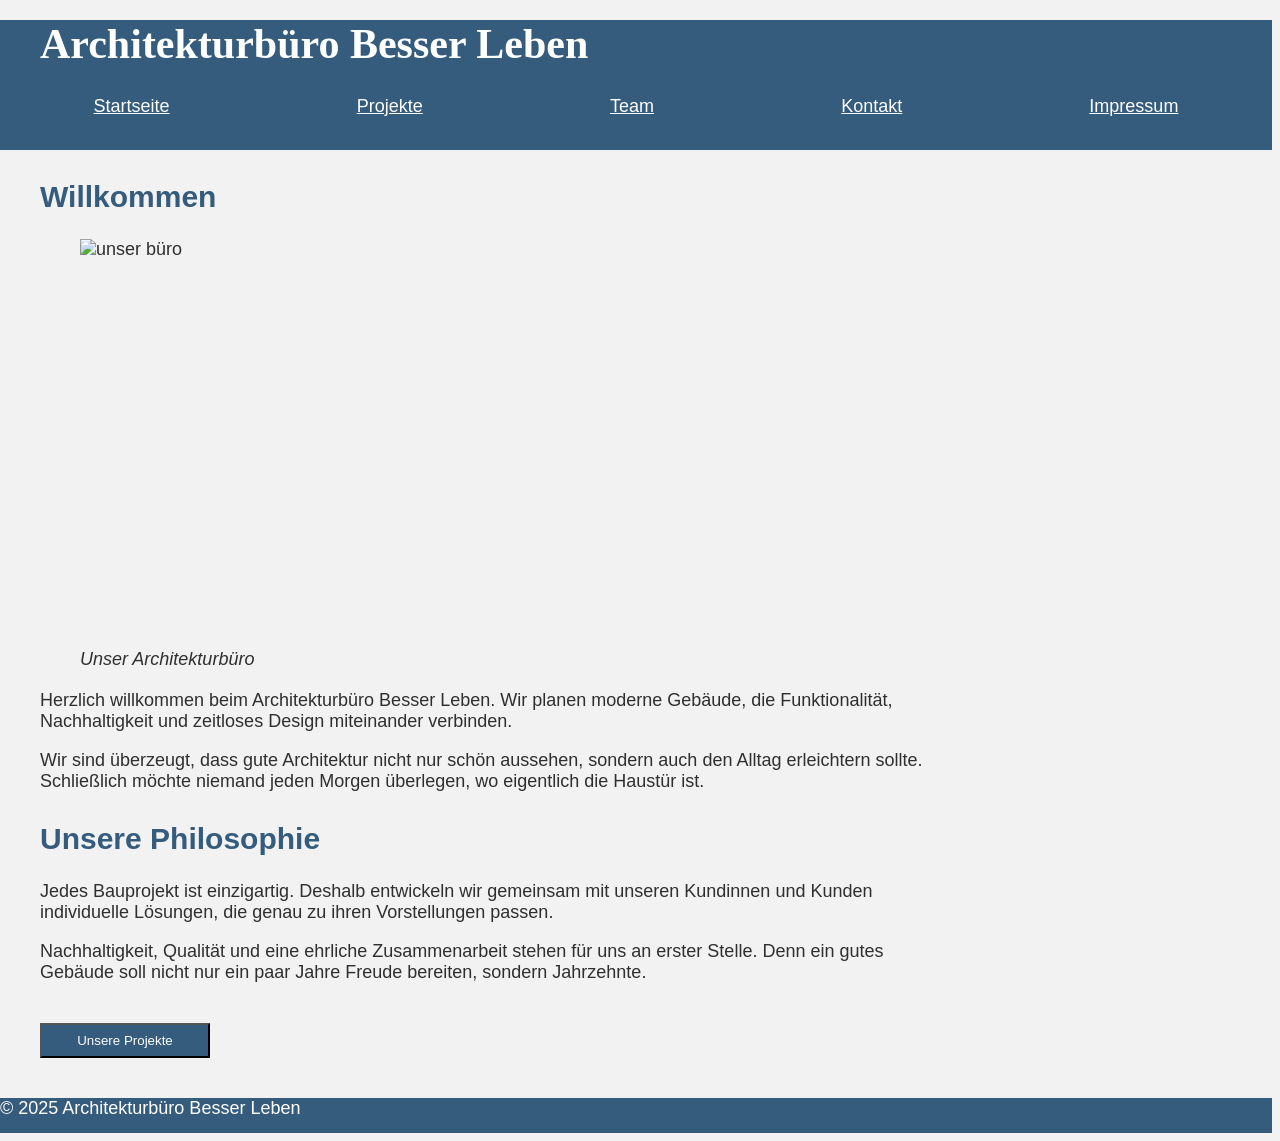
==== index.html @ 872f0c00 "Add files via upload" ====
<!DOCTYPE html>

<html>

<head>

    <title>Architekturbüro Besser Leben</title>

    <link rel="stylesheet" href="style.css">

</head>

<body>

<header>

    <h1>Architekturbüro Besser Leben </h1>

    <nav>

        <a href="index.html">Startseite</a>

        <a href="projekte.html">Projekte</a>

        <a href="team.html">Team</a>

        <a href="kontakt.html">Kontakt</a>

        <a href="impressum.html">Impressum</a>

    </nav>

</header>

<main>

<section>

<h2>Willkommen</h2>

<figure>

<img src="c:\Users\Nik-Arts\Desktop\GCT2 Arno Richter SS26\büro.jpg" alt="unser büro" width="700" height="400">

<figcaption>Unser Architekturbüro</figcaption>

</figure>

<p>

Herzlich willkommen beim Architekturbüro Besser Leben.
Wir planen moderne Gebäude, die Funktionalität,
Nachhaltigkeit und zeitloses Design miteinander verbinden.

</p>

<p>

Wir sind überzeugt, dass gute Architektur nicht nur schön aussehen,
sondern auch den Alltag erleichtern sollte.
Schließlich möchte niemand jeden Morgen überlegen,
wo eigentlich die Haustür ist.

</p>

</section>

<section>

<h2>Unsere Philosophie</h2>

<article>

<p>

Jedes Bauprojekt ist einzigartig.
Deshalb entwickeln wir gemeinsam mit unseren Kundinnen und Kunden
individuelle Lösungen, die genau zu ihren Vorstellungen passen.

</p>

<p>

Nachhaltigkeit, Qualität und eine ehrliche Zusammenarbeit stehen
für uns an erster Stelle.
Denn ein gutes Gebäude soll nicht nur ein paar Jahre Freude bereiten, sondern Jahrzehnte.

</p>

</article>

</section>

<section>

<a href="projekte.html">

<button>

Unsere Projekte

</button>

</a>

</section>

</main>

<footer>

<p>

© 2025 Architekturbüro Besser Leben

</p>

</footer>

</body>

</html>
---- style.css ----
/* style.css */

body{
    background-color:#F2F2F2;
    color:#2F2F2F;
    font-family:proxima-nova, sans-serif;
    font-size:18px;
    margin-top:0px;
    margin-left:0px;
    box-sizing:border-box;
}

header{
    background-color:#355C7D;
    color:#FFFFFF;
    height:130px;
}

header h1{
    font-family:Georgia, serif;
    font-size:42px;
    margin-left:40px;
    margin-top:20px;
}

nav{
    display:flex;
    justify-content:space-around;
    background-color:#355C7D;
    margin-top:20px;
}

a{
    color:#FFFFFF;
    font-size:18px;
}

main{
    margin-top:30px;
    margin-left:40px;
    width:900px;
}

section{
    margin-top:30px;
}

article{
    margin-top:20px;
}

h2{
    font-size:30px;
    color:#355C7D;
}

h3{
    font-size:22px;
    color:#5A7C9A;
}

p{
    font-size:18px;
}

figure{
    width:700px;
    margin-top:20px;
    margin-bottom:20px;
}

img{
    width:700px;
    height:400px;
    display:block;
}

figcaption{
    font-style:italic;
    margin-top:10px;
}

button{
    background-color:#355C7D;
    color:#FFFFFF;
    width:170px;
    height:35px;
    margin-top:10px;
}

table{
    background-color:#FFFFFF;
}

th{
    background-color:#D8C4A8;
}

footer{
    background-color:#355C7D;
    color:#FFFFFF;
    height:35px;
    margin-top:40px;
}

.projekte{
    display:flex;
    flex-wrap:wrap;
    justify-content:center;
    width:1000px
}

.projekt{
    background-color:#FFFFFF;
    box-sizing: border-box;
    width:300px;
    margin-top:20px;
    margin-left:20px;
}

.team{
    display:flex;
    flex-wrap:wrap;
    justify-content:center;
}

.teammitglied{
    background-color:#FFFFFF;
    width:800px;
    margin-top:20px;
}
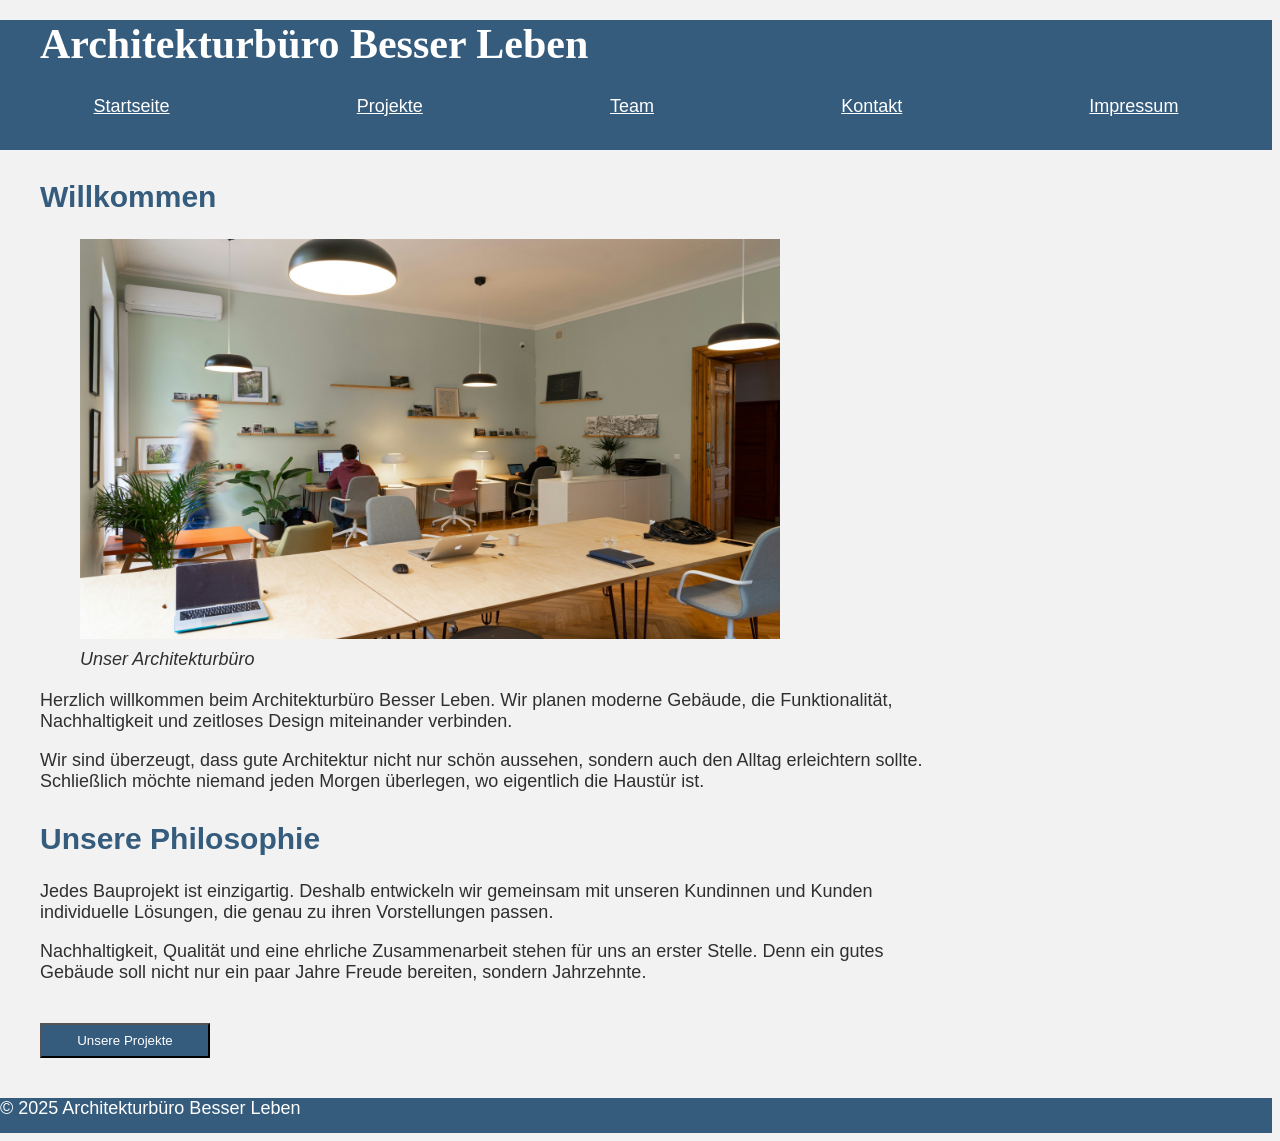
==== commit d137f6cb: "Add files via upload" ====
--- a/index.html
+++ b/index.html
@@ -40,7 +40,7 @@
 
 <figure>
 
-<img src="c:\Users\Nik-Arts\Desktop\GCT2 Arno Richter SS26\büro.jpg" alt="unser büro" width="700" height="400">
+<img src="büro.jpg" alt="unser büro" width="700" height="400">
 
 <figcaption>Unser Architekturbüro</figcaption>
 
